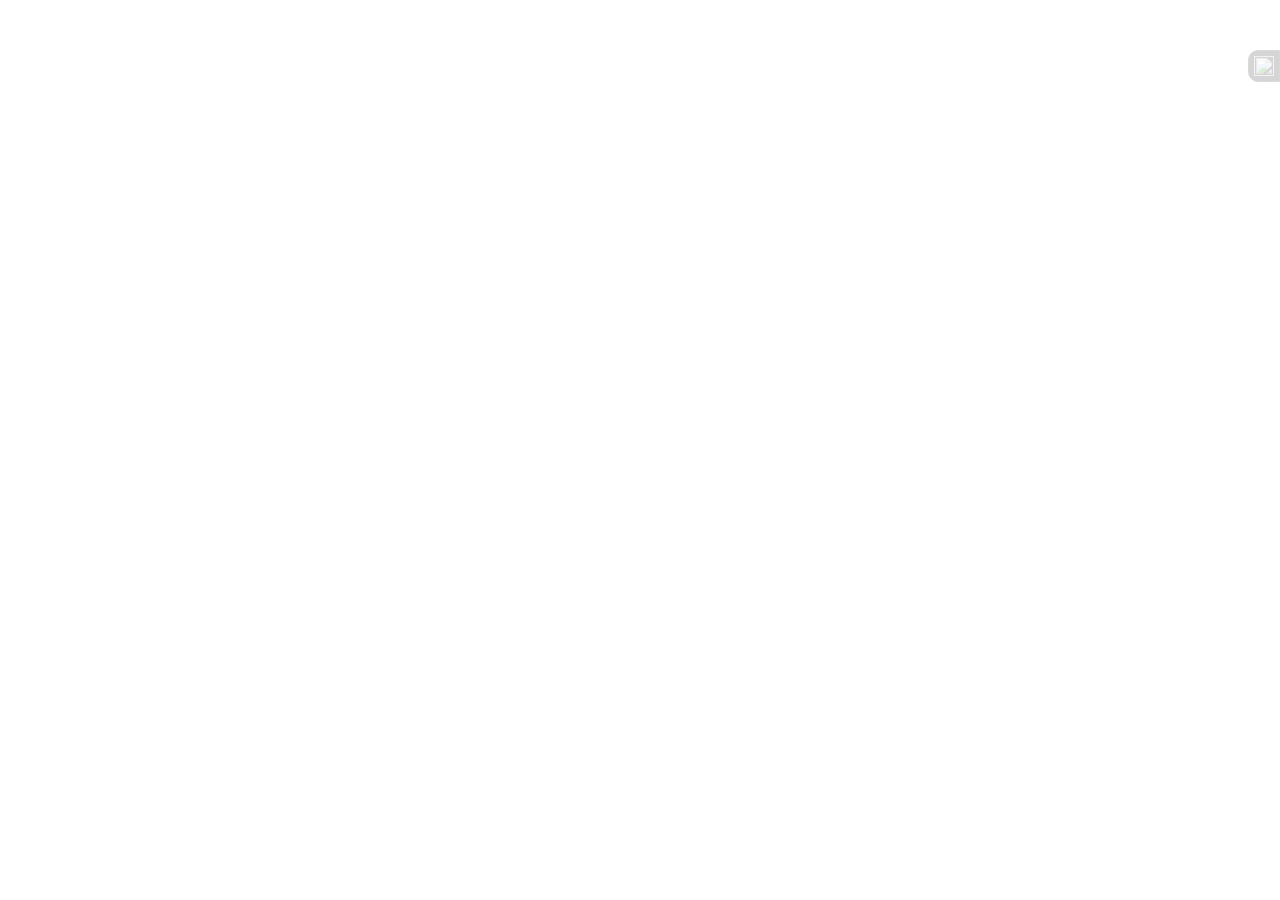
==== GUI.html @ 157c2283 "added aggregates div; added appropriate ids and classes to elements" ====
<!DOCTYPE html>
<html xmlns="http://www.w3.org/1999/xhtml">
    <head>
        <meta http-equiv="Content-Type" content="text/html; charset=utf-8" />
        <title>WebGIS</title>
        <link rel="stylesheet" href="css/panelstyle.css" type="text/css" media="screen" />
        <link rel="stylesheet" href="css/menustyle.css" type="text/css" media="screen" />
        <!--<link rel="stylesheet" href="http://www.openlayers.org/api/2.11/theme/default/style.css" type="text/css"/>-->
        <!--<script src="http://ecn.dev.virtualearth.net/mapcontrol/mapcontrol.ashx?v=6.2&amp;mkt=en-us"></script> <!--This is required wrapper for the bing images-->
        <!--<script src="http://trac.osgeo.org/openlayers/export/12468/addins/loadingPanel/trunk/lib/OpenLayers/Control/LoadingPanel.js"></script> -->

        <!--from home.php-->
        <script src="http://ecn.dev.virtualearth.net/mapcontrol/mapcontrol.ashx?v=6.2&amp;mkt=en-us"></script> <!--This is required wrapper for the bing images-->
        <!--<script type="text/javascript" src="js/OSMMeta.js"></script>-->
        <script src="sessvars.js"></script>
        <!--<script src="http://trac.osgeo.org/openlayers/export/12468/addins/loadingPanel/trunk/lib/OpenLayers/Control/LoadingPanel.js"></script>-->
        <!---->

        <script type="text/javascript" src="js/jquery-2.1.1.min.js"></script>
        <script type="text/javascript" src="http://openlayers.org/api/2.13/OpenLayers.js"></script>
        <script type="text/javascript" src="js/OSMMeta.js"></script>
        <script type="text/javascript" src="js/guiFunctions.js"></script>
        <script type="text/javascript" src="js/actions.js"></script>
        <script type="text/javascript" src="js/interactivity.js"></script>
        <!--<script type="text/javascript" src="js/basemap.js"></script> -->


        <link rel="stylesheet" type="text/css" href="http://code.jquery.com/ui/1.10.4/themes/smoothness/jquery-ui.css">
            <script type='text/javascript' src="http://code.jquery.com/ui/1.10.4/jquery-ui.js"></script>



    </head>
    <body>
        <style>
            html, body {
                width: 100%;
                height: 100%;
                margin: 0;
                padding: 0;
            }
        </style>
        <div id="map"></div>
        <div class="panel" style="z-index:2;"><div id="glass">
                <h3>Presets</h3><br/>
                <div class="panelContent" id="panelContent">
                    
                    <div class="presets" id="presetSelector">
                        <ul id="selectedPresets">
                        </ul>
                        <input id="selectFrom" value="Add a preset"></input>
                    </div>
                    <!--<div style="clear:both;"></div>
                    <div class="columns">
                        <div class="colleft"> </div>
                    </div>-->
                    
                    <div class = "aggregate hiddenOnLoad" id="aggregate">
                                                            <div id='schoolCount'></div>
                                                                <div id='hospitalCount'></div>
                                                                    <div id='collegeCount'></div>
                                                                        </div>
                </div>
                
                <div class="panelControls">
                    <a class="trigger panelTrigger" id="collapsePanel" href="#" title="Panel Collapse">
                        <img class="icon arrow" src="img/arrow.png"/>
                    </a>

                    <a class="tool pen passive" id="penToggle">
                        <img  class="icon" src="img/pen.png"/>
                    </a>

                    <a class="trigger inputTrigger importPolygon active" id="importPolygonTrigger">

                        <div class="inputDiv fileInputDiv">
                            <input type="file" class="fileInput hiddenObjects" id="file-input" name="file-input"/><img class="icon" src="img/polygon.png"/>
                        </div>
                    </a>

                    <a class = "trigger download fetchData active" id="fetchDataTrigger">
                        <img class="icon" src="img/fetch.png"</img>
                    </a>

                    <a class = "trigger exportData active" id="exportDataTrigger">
                        <img class="icon" src = "img/export.png"><img>
                                </a>

                                </div>
                                </div></div>
                                <a class="trigger panelTrigger" id="expandPanel" href="#" title="Panel Expand">
                                    <img class="icon arrow" src="img/arrow.png"/>
                                </a>
                                <div class="splashContainerBase passive">
                                    <div class="splashContainer export">
                                        <div id="tagsSelector">
                                            hey there
                                        </div>
                                        <div class="label checkbox"><input type="radio" name="exportType" value="csv">CSV
                                                <input type="radio" name="exportType" value="geojson">GeoJson</div>
                                                    <a class="trigger download active">
                                                        <img src="img/download.png" class="icon"/> 
                                                    </a>
                                                    </div>
                                                    </div>
                                                    
                                                                        <div class="hiddenObjects" id="exportStatus"></div>
                                                                        </body>
                                                                        </html>
---- css/panelstyle.css ----
body {
    background: #ffffff;
    text-align: left;
    color: #666;
    /*width: 700px;*/
    font-size: 14px;
    font-family: georgia, 'time new romans', serif;
    margin: 0 auto;
    padding: 0;
}
a:focus {
    outline: none;
}
h1 {
    font-size: 34px;
    font-family: verdana, helvetica, arial, sans-serif;
    letter-spacing: -2px;
    color: #9FC54E;
    font-weight: 700;
    padding: 20px 0 0;
}
h2 {
    font-size: 24px;
    font-family: verdana, helvetica, arial, sans-serif;
    color: #444444;
    font-weight: 400;
    padding: 0 0 10px;
}
h3 {
    font-size: 20px;
    font-family: verdana, helvetica, arial, sans-serif;
    letter-spacing: 1px;
    color: #000000;
    font-weight: 500;
    /*text-transform: uppercase;*/
    margin: 0;
    padding: 8px 0 8px 0;
    opacity:1;
    transform: scale(1.57, 1) translateX(6px);
    -webkit-transform: scale(1.57, 1) translateX(6px);
    text-shadow: rgba(0,0,0,0.4) 0 0 0.5px;
    -webkit-font-smoothing: antialiased;
    display: block;
    /*float:both;*/

}
pic {
    float: right;
    margin: 3px 3px 6px 8px;
    padding: 5px;
    background: #222222;
    border: 1px solid #333333;
}
p {
    color: #cccccc;
    line-height: 22px;
    padding: 0 0 10px;
    margin: 20px 0 20px 0;
}
/*img {
    border: none;
}*/

#map{
    position:absolute; 
    top:0; 
    left:0; 
    width: 100%;
    height: 100%; 
    z-index:0;
}



.panel {
    position: absolute;
    top: 50px;
    right: 0;
    /*display: none;*/
    background-color: rgba(250,250,250,0.97);
    /*	border: darkslategray;
            border-style: solid;
            border-weight:1;*/
    /*box-shadow: 0px 0px 5px rgba(100,100,50,0.5);*/
    display: none;
    /*//-moz-border-radius-topleft: 20px;*/
    border-top-left-radius: 10px;
    /*//-moz-border-radius-bottomleft: 20px;*/
    border-bottom-left-radius: 10px;
    width: 330px;
    height: auto;
/*    //padding: 30px 30px 0px 30px;*/
    /*filter: alpha(opacity=85);
    /*opacity: .70;*/

}
#glass{
    border-top-left-radius: 10px;
    /*//-moz-border-radius-bottomleft: 20px;*/
    border-bottom-left-radius: 10px;
/*    //width: 330px;
    //height:available;*/
    padding: 30px 30px 0px 30px;
    box-shadow: 0px 0px 2px rgba(50,50,0,0.4) inset, 0px 0px 5px rgba(100,100,50,0.5);
}

.presets{
    /*//position: relative;*/
    padding: 10px 20px 20px 20px;
    box-shadow: 0px 0px 3px rgba(50,50,100,0.2);
    border-radius: 5px;
    background-color: #ffffff;
    font-size: 12pt;
    text-wrap: avoid;
    font-family: "Myriad Pro";
    color: #000000;
    /*//font-weight: bold;*/
    text-shadow: rgba(0,0,0,0.4) 0 0 0.5px;
    -webkit-font-smoothing: antialiased;
    /*//line-height: 22pt;*/
    text-transform: capitalize;
}
.presetItem{
    border-width: 0px;
    border-bottom-width:thin;
    border-style: solid;
    border-color: #cccccc;
    /*//vertical-align: bottom;*/
    margin-bottom:10pt;
}

div.delItem{
    float: right;
    box-sizing: border-box;
    
}

div.delItem a{
    /*margin-right:2px;*/
    box-sizing: border-box;
    /*padding:0px;*/
}

div.delItem img{
/*    position: absolute;
    font-family: "Lucida Grande", "Verdana", "sans-serif";
    font-style: normal;
    float: right;

    font-size: 9pt;
    color: #eeeeee;

    width: 14pt;
    line-height: 12pt;
    border-radius:10px;
    border-width: thin;
    border-style: solid;
    border-color: #eeeeee;
    text-align: center;
    padding-right:1px;*/
    box-sizing: border-box;
    width: 10pt;
    height: 10pt;
}
/*div.delItem:after{
    content: "-";
}*/

.panel p {
    margin: 0 0 15px 0;
    padding: 0;
    color: #ffffff;

}
.panelContent{
    margin-bottom:25px;
    max-height: 120pt;
    max-width: none;
    overflow: auto;
}
.panel a, .panel a:visited, .splashContainerBase a{

    /*position:inherit;
    //display:table-cell;
    //margin: 0;*/
    left:0px;
    /*top:-120px;*/
    /*padding: 0;
    margin-right:80%;
    margin-bottom: 20%;*/
    /*margin-top:-15%;
    padding:0px;*/
    color: #9FC54E;
    text-decoration: none;
    clear:both;
    border-radius:10px;

    /*border-top-left-radius: 20px;
    border-top-right-radius: 20px;
    border-bottom-left-radius: 20px;
    border-bottom-right-radius: 20px;
    
    border-bottom: 1px solid #9FC54E;*/
}
.panel a:hover, .panel a:visited:hover {
    /*margin: 0;*/
    padding: 0;
    /*margin-right:100%;*/
    /*margin-top: 0;
    position:absolute;*/
    color: #ffffff;
    text-decoration: none;
    /*border-bottom: 1px solid #ffffff;*/
}
a.trigger, a.tool{
/*    //position: absolute;
    //float: left;
    //clear:both;*/
    display: inline-block;
    z-index:2;
    text-decoration: none;
    /*top: 50px;
    right: 0;*/
/*    //width:60px;
    //height:60px;*/
    font-size: 8px;
    letter-spacing: -1px;
    font-family: verdana, helvetica, arial, sans-serif;
    color: #fff;
    /*//padding: 10px 10px 5px 10px;*/
    /*//padding:10px;*/
    font-weight: 700;
    background: #333333;
    border: 1px solid #444444;
    opacity:0.2;
    /*//border-radius-topleft: 20px;*/
    border-top-left-radius: 10px;
    /*//border-radius-bottomleft: 20px;*/
    border-bottom-left-radius: 10px;
    /*//border-radius-bottomright: 0px;*/
    /*border-bottom-right-radius: 0px;*/
    /*//display: block;*/
}
a.trigger:hover, a.tool:hover {
    /*//position: absolute;*/
    /*size:auto;*/
    text-decoration: none;
    /*top: 50px;
    //right: 0;
    //width:65px;
    //height:60px;*/
    font-size: 8px;
    letter-spacing: -1px;
    font-family: verdana, helvetica, arial, sans-serif;
    color: #fff;
    /*//padding: 20px 20px 20px 40px;*/
    /*//padding:10px;*/
    font-weight: 700;
    background: #222222;
    border: 1px solid #444444;
    opacity:0.7;
    /*//border-radius-topleft: 20px;*/
    /*border-top-left-radius: 20px;*/
    /*//border-radius-bottomleft: 20px;*/
    /*border-bottom-left-radius: 20px;*/
    /*//border-radius-bottomright: 0px;*/
    /*border-bottom-right-radius: 0px;*/
    /*//display: block;*/
}

a.trigger .triggerMask{
/*    //position:relative;
    //top: 0px;
    //left:0px;*/
    width: 50px;
    height: 50px;
    /*//opacity: 0.5;*/
}
/*a.trigger .inputDiv>input{*/
    /*position:absolute;*/
/*    top: 0px;
    left:0px;
    width: 50px;
    height: 50px;
    opacity: 0.5;
    z-index:0;*/
    /*margin-left:-10000%*/
/*}*/

#expandPanel{
    position:absolute;
    top:50px;
    right:0;
}
/*#collapsePanel{

    	position:relative;
            margin-left:-30px;
            margin-top:-50px;
    border-top-right-radius:10px;
}*/

#selectFrom{
    width:230px;
    background-color:#ffffff;
    border-width: 0px;
    border-bottom-width:thin;
    border-style: solid;
    border-color: #cccccc;
/*    //box-shadow:#666;
    //overflow:hidden;*/
    text-transform:capitalize;
    /*//border-bottom-width: 0.5px;*/
}

#selectedPresets{
    /*//width:300px;*/
    background-color: #ffffff;
}

#aggregate{
    z-index:-1;
}

#add{
    width:15px;
    height:15px;
    display: inline-block;
    padding:5px;
    padding-top:0;
    background-color:rgba(0,102,0,1);
    border-width:thin;
    border-style:outset;
    border-color: rgba(51,255,0,1);
    border-radius: 10px;
    text-align:center;
}

#pen{
    clear:both;
    float:left;
}

.panelControls{
    position:relative;
    margin-left:-30px;
    margin-top:0px;
/*    //float:left;
    //clear:both;*/
    display:block;
}
.panelControls>*{
    /*display:inline-block;*/
    /*//size:auto;*/
}

a.active.trigger {
    /*//background: #222222 url(images/minus.png) 15% 55% no-repeat;*/
}

.icon{
    padding: 5px;
    width: 20px;
    height: 20px;
}
.panel .arrow{
    transform:rotate(180deg);
    -webkit-transform:rotate(180deg);
    -ms-transform:rotate(180deg);
}

.columns {
    clear: both;
    /*//width: 330px;*/
    padding: 0 0 20px 0;
    line-height: 22px;
}
.colleft {
    float: left;
    width: 130px;
    line-height: 22px;
}
.colright {
    float: right;
    width: 130px;
    line-height: 22px;
}
ul {
    padding: 0;
    margin: 0;
    list-style-type: none;
}
ul li {
    padding: 0;
    margin: 0;
    list-style-type: none;
}
hr {
    background-color: #333333;
    height: 1px;
}

.splashContainerBase.active{
    display: inline-flex;
    flex-direction:column;
    /*width:200px;*/
    margin-top: 100px;
    margin-left:40%;
    width:20%;
    overflow: scroll;
}
.splashContainer{
    padding:10px;
    box-shadow: 0px 0px 4px rgba(0,0,0,1);
    border-radius:10px;
    background-color:#ffffff;
}
.splashContainerBase *{
    z-index:1000;
    /*width:200px;*/
}
.splashContainerBase.passive{
    display:none;
}
.splashContainerBase div.checkbox{
    display:inline-block;
    vertical-align: text-bottom;
    height:30px;
    margin-right: 15px;
    /*padding:10px;*/
}

.hiddenObjects{
    display:none;
}

.ui-menu-item{
    text-transform: capitalize;
}
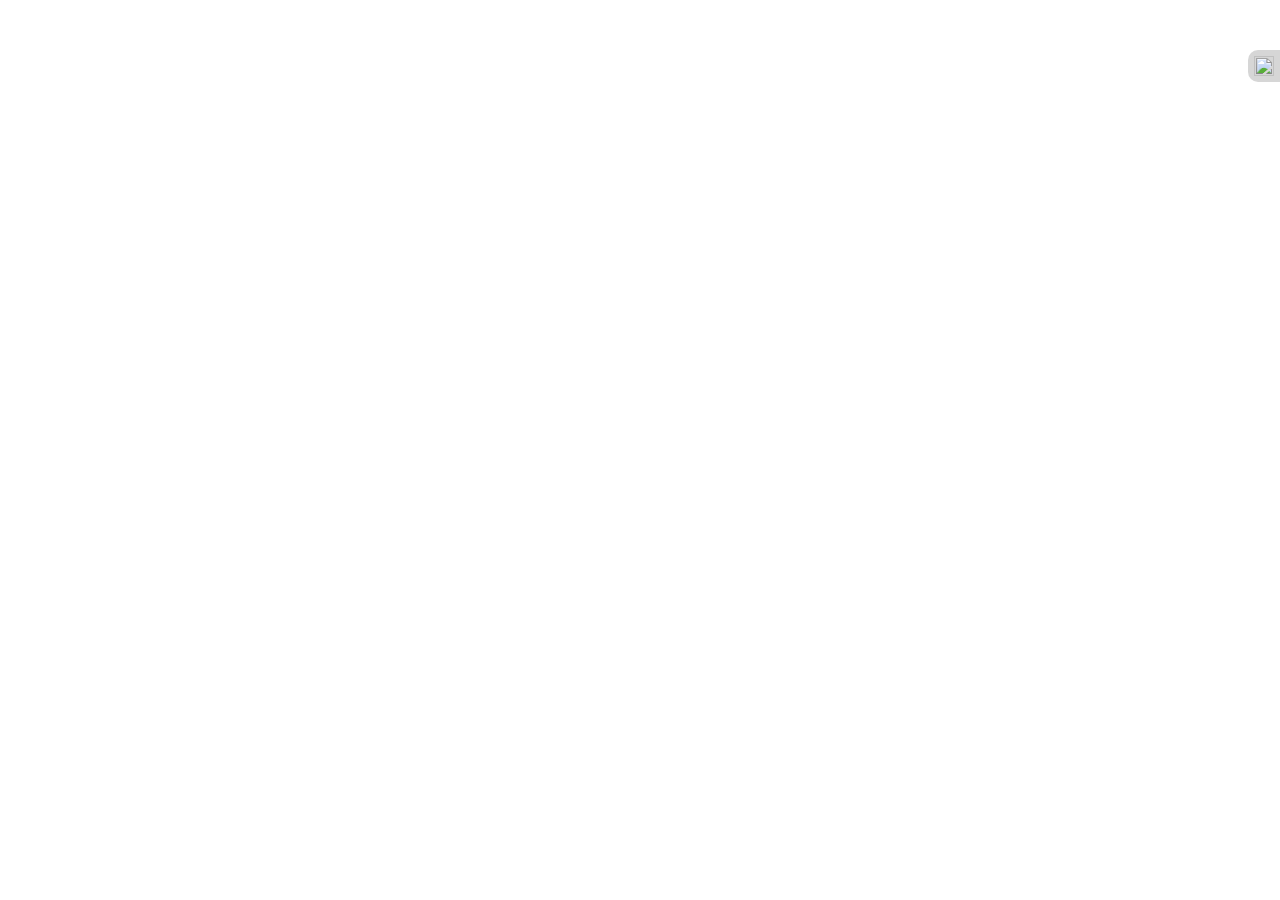
==== commit 813ce4f0: "addItem indicator" ====
--- a/GUI.html
+++ b/GUI.html
@@ -13,14 +13,16 @@
         <script src="http://ecn.dev.virtualearth.net/mapcontrol/mapcontrol.ashx?v=6.2&amp;mkt=en-us"></script> <!--This is required wrapper for the bing images-->
         <!--<script type="text/javascript" src="js/OSMMeta.js"></script>-->
         <script src="sessvars.js"></script>
+        <script src="tagChanger.js"></script>
         <!--<script src="http://trac.osgeo.org/openlayers/export/12468/addins/loadingPanel/trunk/lib/OpenLayers/Control/LoadingPanel.js"></script>-->
         <!---->
 
         <script type="text/javascript" src="js/jquery-2.1.1.min.js"></script>
         <script type="text/javascript" src="http://openlayers.org/api/2.13/OpenLayers.js"></script>
         <script type="text/javascript" src="js/OSMMeta.js"></script>
+        
+        <script type="text/javascript" src="js/actions.js"></script>
         <script type="text/javascript" src="js/guiFunctions.js"></script>
-        <script type="text/javascript" src="js/actions.js"></script>
         <script type="text/javascript" src="js/interactivity.js"></script>
         <!--<script type="text/javascript" src="js/basemap.js"></script> -->
 
@@ -40,15 +42,20 @@
                 padding: 0;
             }
         </style>
+        <div id="waitForMe" style="z-index:9000;margin:auto;width:100%;height:100%;position:fixed;background-color:rgba(0,0,0,0.4);text-align:center;padding-top:5%;" hidden="hidden">
+            <img src="img/loadingimage.gif" style="z-index:9000;opacity:0.4;height:80%;" />
+        </div>
         <div id="map"></div>
-        <div class="panel" style="z-index:2;"><div id="glass">
+        <div class="panel right-docked" style="z-index:2;"><div id="glass">
                 <h3>Presets</h3><br/>
                 <div class="panelContent" id="panelContent">
                     
                     <div class="presets" id="presetSelector">
                         <ul id="selectedPresets">
                         </ul>
-                        <input id="selectFrom" value="Add a preset"></input>
+                                <div><input id="selectFrom" value="Add a preset"/>
+                                    <div class='addItem'><a title='Add a preset'><img src='img/plus.png'/></a></div>
+                                </div>
                     </div>
                     <!--<div style="clear:both;"></div>
                     <div class="columns">
@@ -59,16 +66,22 @@
                                                             <div id='schoolCount'></div>
                                                                 <div id='hospitalCount'></div>
                                                                     <div id='collegeCount'></div>
+                                                                    <div id="aggSchool" hidden="hidden">
+                <h2>School</h2>
+                Total Students&nbsp;&nbsp;&nbsp;&nbsp;&nbsp;&nbsp;&nbsp;&nbsp;&nbsp;&nbsp;&nbsp;&nbsp;&nbsp;&nbsp;&nbsp;&nbsp;&nbsp;: <span id="schoolCountStudents"></span></br>
+                No of Secondary Schools: <span id="schoolCountPrimary"></span></br>
+            </div>
+            <div id="aggHospital" hidden="hidden">Hospital</div>
                                                                         </div>
                 </div>
                 
                 <div class="panelControls">
-                    <a class="trigger panelTrigger" id="collapsePanel" href="#" title="Panel Collapse">
+                    <a class="trigger panelTrigger" id="collapsePanel" title="Panel Collapse">
                         <img class="icon arrow" src="img/arrow.png"/>
                     </a>
 
-                    <a class="tool pen passive" id="penToggle">
-                        <img  class="icon" src="img/pen.png"/>
+                    <a class="tool drawControlsToggle passive" id="drawControlsToggle">
+                        <img  class="icon" src="img/drawPanel.png"/>
                     </a>
 
                     <a class="trigger inputTrigger importPolygon active" id="importPolygonTrigger">
@@ -88,22 +101,69 @@
 
                                 </div>
                                 </div></div>
-                                <a class="trigger panelTrigger" id="expandPanel" href="#" title="Panel Expand">
+                                <a class="trigger panelTrigger right-docked" id="expandPanel" title="Panel Expand">
                                     <img class="icon arrow" src="img/arrow.png"/>
                                 </a>
+        
+        
+        <!--drawing controls panel-->
+        
+        <div id="drawControls" class="panel floatPanel">
+            <div id="dragDrawControlPanel">
+                <div class="icon" class="tool"></div>
+                <div class="dragHelper"></div>
+            </div>
+            <div>
+            <a class="tool pen passive" id="penToggle" title="Draw boundary polygon">
+                <img  class="icon" src="img/pen.png"/>
+            </a>
+            <a class="tool circle passive" id="circleToggle" title="Draw boundary cicle">
+                <img  class="icon" src="img/circle.png"/>
+            </a>
+            <a class="editTool addVertex passive" id="addVertexToggle" title="Add vertices to boundary shape">
+                <img  class="icon" src="img/addVertexIcon.png"/>
+            </a>
+            <a class="editTool rotate passive" id="rotateToggle" title="Rotate boundary">
+                <img  class="icon" src="img/rotateHandleIcon.png"/>
+            </a>
+            <a class="editTool resize passive" id="resizeToggle" title="Resize boundary">
+                <img  class="icon" src="img/resizeHandleIcon.png"/>
+                <div><input type="checkbox" value="ratio" checked="true"/>Maintain aspect ratio</div>
+            </a>
+                
+            <a class="editTool drag passive" id="dragToggle" title="Move boundary">
+                <img  class="icon" src="img/moveHandleIcon.png"/>
+            </a>
+            </div>
+        </div>
+            
+        <!---->
+        
+        
+        
+        
+        
+        
+        
+        
+        
                                 <div class="splashContainerBase passive">
-                                    <div class="splashContainer export">
-                                        <div id="tagsSelector">
+                                    <div id="splashContainer" class="splashContainer export panel floatPanel">
+                                        <div><div id="tagsSelector">
                                             hey there
                                         </div>
-                                        <div class="label checkbox"><input type="radio" name="exportType" value="csv">CSV
-                                                <input type="radio" name="exportType" value="geojson">GeoJson</div>
+                                        <div class="label checkbox"><input type="radio" name="exportType" value="exportToCSV">CSV
+                                                <input type="radio" name="exportType" value="exportToGeoJSON">GeoJson</div>
                                                     <a class="trigger download active">
                                                         <img src="img/download.png" class="icon"/> 
                                                     </a>
+                                        </div>
                                                     </div>
                                                     </div>
                                                     
                                                                         <div class="hiddenObjects" id="exportStatus"></div>
-                                                                        </body>
+    
+                                                                        <div id="floatPanelsContainer"></div>
+    
+    </body>
                                                                         </html>--- a/css/panelstyle.css
+++ b/css/panelstyle.css
@@ -1,3 +1,8 @@
+html{
+    position:fixed;
+    width:100%;
+    height:100%;
+}
 body {
     background: #ffffff;
     text-align: left;
@@ -7,6 +12,7 @@
     font-family: georgia, 'time new romans', serif;
     margin: 0 auto;
     padding: 0;
+    overflow: hidden;
 }
 a:focus {
     outline: none;
@@ -74,35 +80,108 @@
 
 .panel {
     position: absolute;
-    top: 50px;
-    right: 0;
+    
     /*display: none;*/
     background-color: rgba(250,250,250,0.97);
     /*	border: darkslategray;
             border-style: solid;
             border-weight:1;*/
     /*box-shadow: 0px 0px 5px rgba(100,100,50,0.5);*/
-    display: none;
-    /*//-moz-border-radius-topleft: 20px;*/
-    border-top-left-radius: 10px;
-    /*//-moz-border-radius-bottomleft: 20px;*/
-    border-bottom-left-radius: 10px;
-    width: 330px;
-    height: auto;
+    display: none;    
+    border-radius:10px;
+    box-shadow: 0px 0px 4px rgba(50,50,0,0.6) inset, 0px 0px 5px rgba(100,100,50,0.6);
 /*    //padding: 30px 30px 0px 30px;*/
     /*filter: alpha(opacity=85);
     /*opacity: .70;*/
 
 }
+
+.panel.right-docked{
+    top: 50px;
+    right: 0;
+    border-top-right-radius: 0px;
+    border-bottom-right-radius: 0px;
+    width: 330px;
+    height: auto;
+}
 #glass{
-    border-top-left-radius: 10px;
-    /*//-moz-border-radius-bottomleft: 20px;*/
-    border-bottom-left-radius: 10px;
+/*    border-top-left-radius: 10px;
+   /-moz-border-radius-bottomleft: 20px;
+    border-bottom-left-radius: 10px;*/
 /*    //width: 330px;
     //height:available;*/
     padding: 30px 30px 0px 30px;
-    box-shadow: 0px 0px 2px rgba(50,50,0,0.4) inset, 0px 0px 5px rgba(100,100,50,0.5);
-}
+    
+}
+
+.panel.floatPanel{
+    top:30%;
+    left:30%;
+    padding:5px;
+}
+.panel.floatPanel>div{
+    display:inline-block;
+}
+.panel.floatPanel>div a{
+    display:inline-flex;
+    flex-wrap:wrap;
+    max-width:32px;
+    max-height:32px;
+}
+.panel.floatPanel>div a.active>div{
+    position: absolute;
+    display: inline-flex;
+    margin-top:29px;
+    margin-left:-3px;
+    padding:5px;
+    max-width:100px;
+    background-color:#666666;
+    border-radius:10px;
+    border-top-left-radius:0px;
+    border: #cccccc thin solid;
+    box-shadow: 2px 2px 6px rgba(100,100,100,0.4);
+    font-family: "Verdana", "sans-serif";
+    font-size:10pt;
+    line-height:10pt;
+}
+.panel.floatPanel>div a.passive>div{
+    display:none;
+}
+.panel.floatPanel>div a>div>*{
+    margin-right:5px;
+}
+
+
+
+#dragDrawControlPanel>div{
+    width:10px;
+    /*height:20px;*/
+    background: repeating-linear-gradient(90deg, white 20%, black 25%, white 27%, black 30%, white 32%, black 35%, white);
+    opacity:0.4;
+    border-radius:10px;
+}
+
+#dragDrawControlPanel>div.dragHelper{
+    position:absolute;
+    border-radius:0px;
+    margin-left:-150px;
+    margin-top:-150px;
+    width:300px;
+    height:300px;
+    opacity:0;
+    display:none;
+}
+
+#dragDrawControlPanel:hover>div.dragHelper{
+    display:inline-block;
+}
+
+#floatPanelsContainer{
+    position:absolute;
+    left:80px;
+    z-index:-100;
+}
+
 
 .presets{
     /*//position: relative;*/
@@ -177,6 +256,7 @@
     max-height: 120pt;
     max-width: none;
     overflow: auto;
+    box-shadow: 0px 0px 3px rgba(50, 50, 100, 0.2);
 }
 .panel a, .panel a:visited, .splashContainerBase a{
 
@@ -212,7 +292,7 @@
     text-decoration: none;
     /*border-bottom: 1px solid #ffffff;*/
 }
-a.trigger, a.tool{
+a.trigger, a.tool, a.editTool{
 /*    //position: absolute;
     //float: left;
     //clear:both;*/
@@ -230,9 +310,9 @@
     /*//padding: 10px 10px 5px 10px;*/
     /*//padding:10px;*/
     font-weight: 700;
-    background: #333333;
-    border: 1px solid #444444;
-    opacity:0.2;
+    background: rgba(51,51,51,0.2);
+    border: 1px solid rgba(0,0,0,0);
+    /*opacity:0.2;*/
     /*//border-radius-topleft: 20px;*/
     border-top-left-radius: 10px;
     /*//border-radius-bottomleft: 20px;*/
@@ -241,7 +321,7 @@
     /*border-bottom-right-radius: 0px;*/
     /*//display: block;*/
 }
-a.trigger:hover, a.tool:hover {
+a.trigger:hover, a.tool:hover, a.editTool:hover {
     /*//position: absolute;*/
     /*size:auto;*/
     text-decoration: none;
@@ -256,9 +336,9 @@
     /*//padding: 20px 20px 20px 40px;*/
     /*//padding:10px;*/
     font-weight: 700;
-    background: #222222;
-    border: 1px solid #444444;
-    opacity:0.7;
+    background: rgba(34,34,34,0.7);
+    border: 1px solid rgba(0,0,0,0);
+    /*opacity:0.7;*/
     /*//border-radius-topleft: 20px;*/
     /*border-top-left-radius: 20px;*/
     /*//border-radius-bottomleft: 20px;*/
@@ -319,7 +399,9 @@
 }
 
 #aggregate{
-    z-index:-1;
+    /*z-index:-1;*/
+    background-color:#ffffff;
+    box-shadow: 0px 0px 3px rgba(50, 50, 100, 0.2);
 }
 
 #add{
@@ -336,6 +418,8 @@
     text-align:center;
 }
 
+
+
 #pen{
     clear:both;
     float:left;
@@ -436,4 +520,4 @@
 
 .ui-menu-item{
     text-transform: capitalize;
-}+}
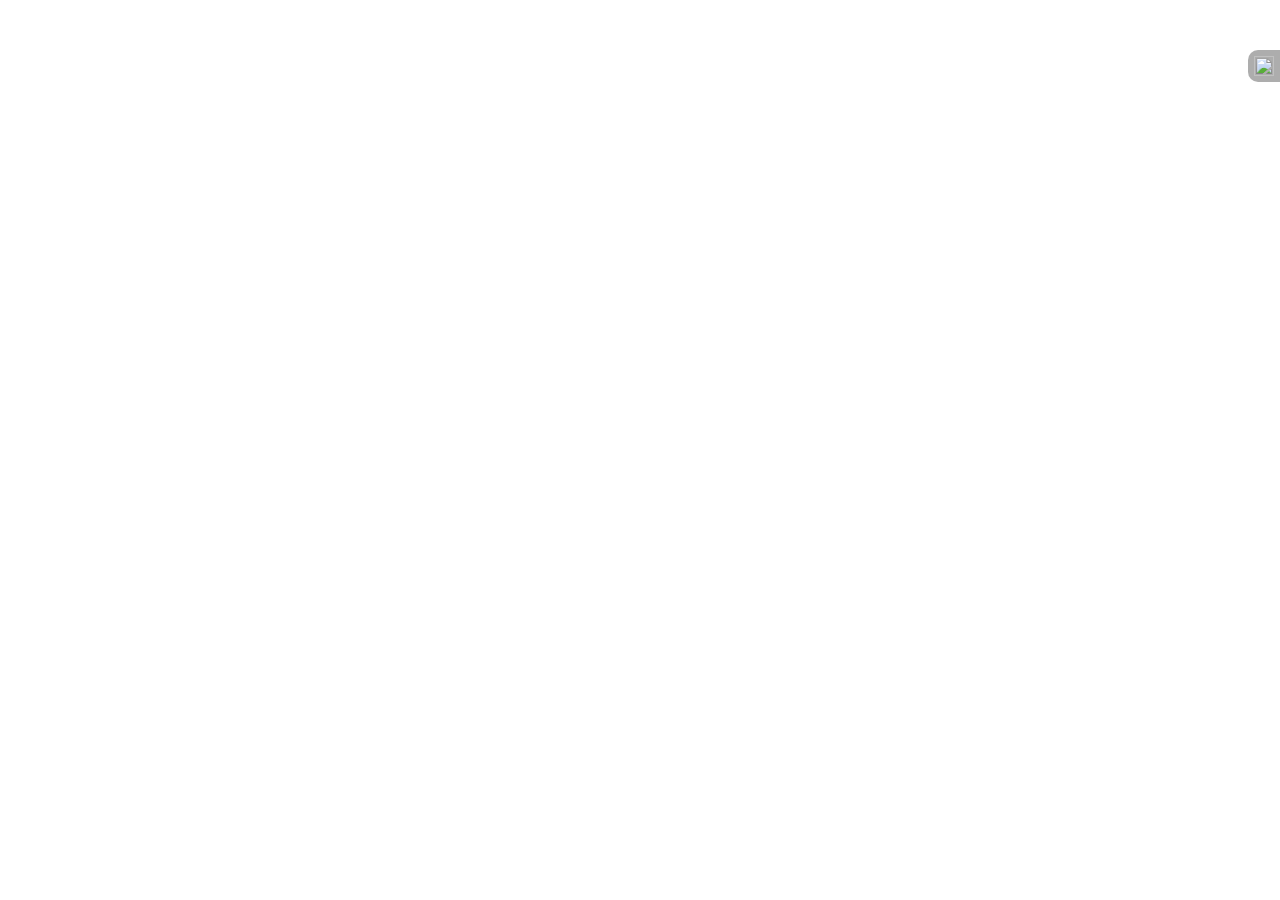
==== commit 3415b744: "Draw/Edit Toobox title" ====
--- a/GUI.html
+++ b/GUI.html
@@ -42,8 +42,8 @@
                 padding: 0;
             }
         </style>
-        <div id="waitForMe" style="z-index:9000;margin:auto;width:100%;height:100%;position:fixed;background-color:rgba(0,0,0,0.4);text-align:center;padding-top:5%;" hidden="hidden">
-            <img src="img/loadingimage.gif" style="z-index:9000;opacity:0.4;height:80%;" />
+        <div id="waitForMe" style="z-index:9000;margin:auto;width:100%;height:100%;position:fixed;background-color:rgba(0,0,0,0.4);text-align:center; padding-top:18%;" hidden="hidden">
+            <img src="img/loadingrotator.gif" style="z-index:9000; opacity:0.4;" />
         </div>
         <div id="map"></div>
         <div class="panel right-docked" style="z-index:2;"><div id="glass">
@@ -77,31 +77,31 @@
                 
                 <div class="panelControls">
                     <a class="trigger panelTrigger" id="collapsePanel" title="Panel Collapse">
-                        <img class="icon arrow" src="img/arrow.png"/>
+                        <img class="icon arrow" src="img/arrow.png" title="Close this panel"/>
                     </a>
 
-                    <a class="tool drawControlsToggle passive" id="drawControlsToggle">
-                        <img  class="icon" src="img/drawPanel.png"/>
+                    <a class="trigger drawControlsToggle passive" id="drawControlsToggle">
+                        <img  class="icon" src="img/drawPanel.png" title="Create a new boundary or edit existing boundary"/>
                     </a>
 
-                    <a class="trigger inputTrigger importPolygon active" id="importPolygonTrigger">
+                    <a class="trigger inputTrigger importPolygon active" id="importPolygonTrigger" title="Import boundary GeoJSON">
 
                         <div class="inputDiv fileInputDiv">
-                            <input type="file" class="fileInput hiddenObjects" id="file-input" name="file-input"/><img class="icon" src="img/polygon.png"/>
+                            <input type="file" class="fileInput hiddenObjects" id="file-input" name="file-input"/><img class="icon" src="img/geojson.png"/>
                         </div>
                     </a>
 
-                    <a class = "trigger download fetchData active" id="fetchDataTrigger">
+                    <a class = "trigger download fetchData active" id="fetchDataTrigger" title="Fetch data from OSM">
                         <img class="icon" src="img/fetch.png"</img>
                     </a>
 
-                    <a class = "trigger exportData active" id="exportDataTrigger">
+                    <a class = "trigger exportData active" id="exportDataTrigger" title="Download data for offline use">
                         <img class="icon" src = "img/export.png"><img>
                                 </a>
 
                                 </div>
                                 </div></div>
-                                <a class="trigger panelTrigger right-docked" id="expandPanel" title="Panel Expand">
+                                <a class="trigger panelTrigger right-docked" id="expandPanel" title="Show Control Panel">
                                     <img class="icon arrow" src="img/arrow.png"/>
                                 </a>
         
@@ -111,6 +111,7 @@
         <div id="drawControls" class="panel floatPanel">
             <div id="dragDrawControlPanel">
                 <div class="icon" class="tool"></div>
+                <span>Draw/Edit Tools</span>
                 <div class="dragHelper"></div>
             </div>
             <div>
--- a/css/panelstyle.css
+++ b/css/panelstyle.css
@@ -14,6 +14,15 @@
     padding: 0;
     overflow: hidden;
 }
+
+body *{
+    -moz-user-select:none;
+    -webkit-user-select:none;
+    -o-user-select:none;
+    -ms-user-select:none;
+    user-select:none;
+}
+
 a:focus {
     outline: none;
 }
@@ -89,7 +98,8 @@
     /*box-shadow: 0px 0px 5px rgba(100,100,50,0.5);*/
     display: none;    
     border-radius:10px;
-    box-shadow: 0px 0px 4px rgba(50,50,0,0.6) inset, 0px 0px 5px rgba(100,100,50,0.6);
+    box-shadow: 0px 0px 4px #000000;
+    /*box-shadow: 0px 0px 4px rgba(50,50,0,0.6) inset, 0px 0px 5px rgba(100,100,50,0.6);*/
 /*    //padding: 30px 30px 0px 30px;*/
     /*filter: alpha(opacity=85);
     /*opacity: .70;*/
@@ -156,7 +166,8 @@
 #dragDrawControlPanel>div{
     width:10px;
     /*height:20px;*/
-    background: repeating-linear-gradient(90deg, white 20%, black 25%, white 27%, black 30%, white 32%, black 35%, white);
+    /*background: repeating-linear-gradient(90deg, white 20%, black 25%, white 27%, black 30%, white 32%, black 35%, white);*/
+    background: #ffffff url("img/dragHandle.png") no-repeat right top;
     opacity:0.4;
     border-radius:10px;
 }
@@ -172,8 +183,9 @@
     display:none;
 }
 
-#dragDrawControlPanel:hover>div.dragHelper{
-    display:inline-block;
+#dragDrawControlPanel:active>div.dragHelper{
+    display:inline-flex;
+    cursor: move;
 }
 
 #floatPanelsContainer{
@@ -245,6 +257,15 @@
     content: "-";
 }*/
 
+div.addItem{
+    float:right;
+    margin-top:-15pt;
+}
+div.addItem img{
+    width:10pt;
+    height:10pt;
+}
+
 .panel p {
     margin: 0 0 15px 0;
     padding: 0;
@@ -253,7 +274,7 @@
 }
 .panelContent{
     margin-bottom:25px;
-    max-height: 120pt;
+    max-height: 200pt;
     max-width: none;
     overflow: auto;
     box-shadow: 0px 0px 3px rgba(50, 50, 100, 0.2);
@@ -310,7 +331,7 @@
     /*//padding: 10px 10px 5px 10px;*/
     /*//padding:10px;*/
     font-weight: 700;
-    background: rgba(51,51,51,0.2);
+    background: rgba(51,51,51,0.4);
     border: 1px solid rgba(0,0,0,0);
     /*opacity:0.2;*/
     /*//border-radius-topleft: 20px;*/
@@ -321,6 +342,11 @@
     /*border-bottom-right-radius: 0px;*/
     /*//display: block;*/
 }
+
+a.trigger.disabled, a.tool.disabled, a.editTool.disabled, a.trigger.disabled:hover, a.tool.disabled:hover, a.editTool.disabled:hover{
+    background: rgba(51,51,51,0.2);
+}
+
 a.trigger:hover, a.tool:hover, a.editTool:hover {
     /*//position: absolute;*/
     /*size:auto;*/
@@ -382,7 +408,7 @@
 
 #selectFrom{
     width:230px;
-    background-color:#ffffff;
+    background-color:rgba(0,0,0,0);
     border-width: 0px;
     border-bottom-width:thin;
     border-style: solid;
@@ -390,18 +416,35 @@
 /*    //box-shadow:#666;
     //overflow:hidden;*/
     text-transform:capitalize;
+    outline: #cccccc dashed thin;
+    outline-offset:-1px;
+    font-height: 12pt;
+    padding-top: 6px;
+/*    margin-top:-4px;*/
+    
+    
     /*//border-bottom-width: 0.5px;*/
 }
 
 #selectedPresets{
     /*//width:300px;*/
+    width:230px;
     background-color: #ffffff;
 }
+
 
 #aggregate{
     /*z-index:-1;*/
     background-color:#ffffff;
     box-shadow: 0px 0px 3px rgba(50, 50, 100, 0.2);
+}
+
+#selectFrom *, #selectedPresets *, #aggregate *{
+    -moz-user-select: text;
+    -webkit-user-select:text;
+    -o-user-select:text;
+    -ms-user-select:text;
+    user-select:text;
 }
 
 #add{
@@ -493,25 +536,55 @@
     width:20%;
     overflow: scroll;
 }
-.splashContainer{
-    padding:10px;
+
+
+.splashContainerBase *{
+    z-index:1000;
+    /*width:200px;*/
+}
+.splashContainerBase.passive{
+    display:none;
+}
+.splashContainerBase.active .panel{
+    display:inline-flex;
+    flex-wrap:wrap;
+    overflow: hidden;
+    padding:10px 10px 20px 10px;
     box-shadow: 0px 0px 4px rgba(0,0,0,1);
     border-radius:10px;
     background-color:#ffffff;
 }
-.splashContainerBase *{
-    z-index:1000;
-    /*width:200px;*/
-}
-.splashContainerBase.passive{
-    display:none;
-}
+.splashContainerBase.active .panel>div{
+    max-width:350px;
+    max-height:300px;
+    outline: #dddddd thin solid;
+    overflow: auto;
+}
+
+
+#tagsSelector{
+    padding:5px;
+}
+#tagsSelector>select{
+    margin:10px;
+    width:300px;
+}
+#tagsSelector h3{
+    min-width:200px;
+}
+
 .splashContainerBase div.checkbox{
     display:inline-block;
     vertical-align: text-bottom;
     height:30px;
-    margin-right: 15px;
+    margin-left: 145px;
+    margin-right:15px;
+    margin-top:4px;
     /*padding:10px;*/
+}
+
+.export.panel.floatPanel{
+    
 }
 
 .hiddenObjects{
